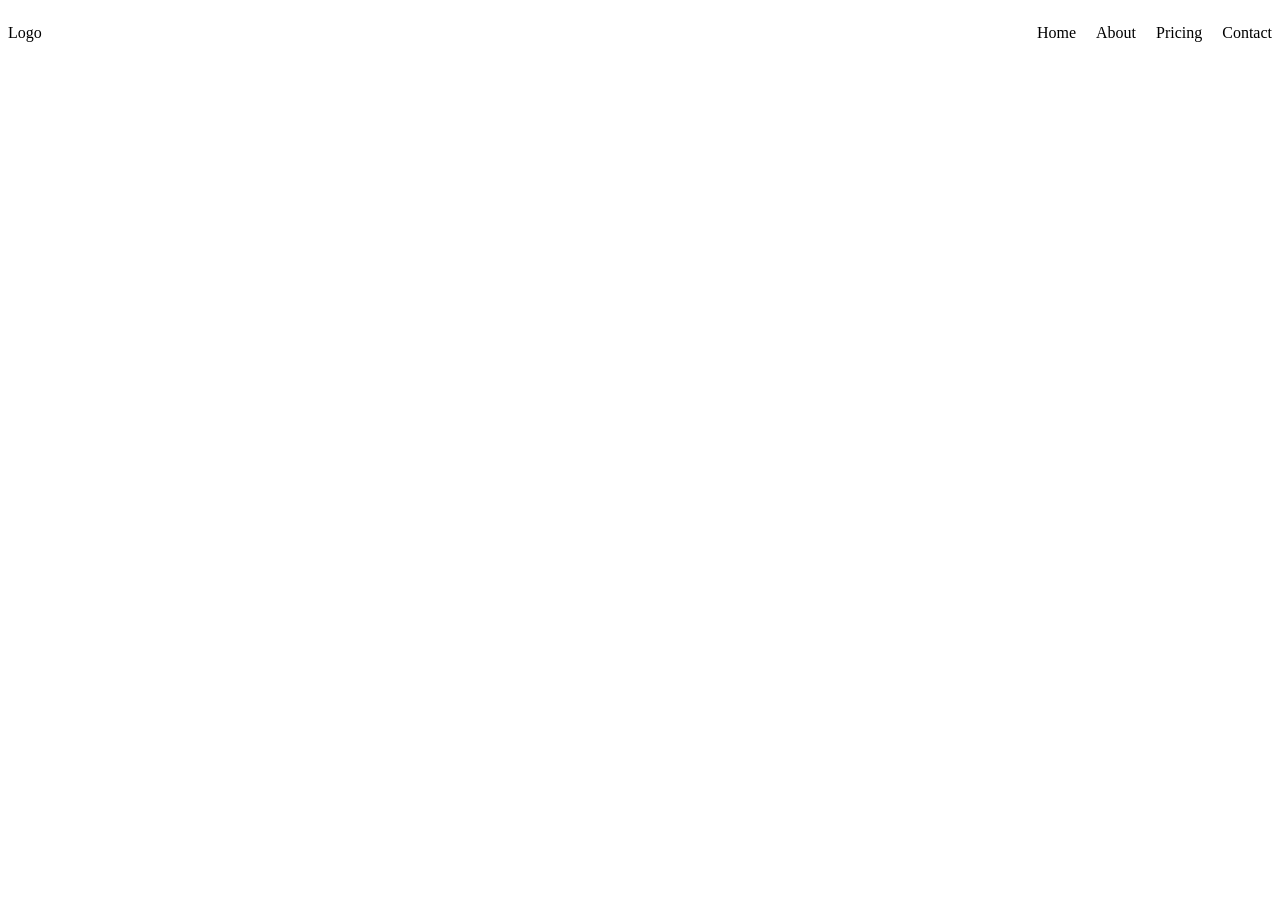
==== CSSPractice/PreviousEval.html @ cdec08fc "Navbar design with mobile and desktop resizing adaptation" ====
<!DOCTYPE html>
<html lang="en">

<head>
    <meta charset="UTF-8">
    <meta name="viewport" content="width=device-width, initial-scale=1.0">
    <title> Previous Evaluation </title>
    <link rel="stylesheet" href="css/previousEval.css">
</head>

<body>

    <nav class="navbar-desktop">
        <div class="logo"> Logo</div>
        <ul class="list-items-desktop">
            <li> Home </li>
            <li> About </li>
            <li> Pricing </li>
            <li> Contact </li>
        </ul>
    </nav>

    <nav class="navbar-mobile">
        <div class="logo"> Logo </div>
        <div id="hamburger-icon" class="hambuger-icon">☰</div>
        <ul class="list-items-mobile" id="mobile-menu-items">
            <li> Home </li>
            <li> About </li>
            <li> Pricing </li>
            <li> Contact </li>
        </ul>

    </nav>

    <script>
        const hamburgerIcon = document.getElementById('hamburger-icon');
        const mobileMenuItems = document.getElementById('mobile-menu-items');
        hamburgerIcon.onclick = function () {
            mobileMenuItems.classList.toggle('active');
        };
    </script>
</body>

</html>
---- CSSPractice/css/previousEval.css ----
.navbar-mobile {
        justify-content: space-between;
        display: flex;
        background-color:chocolate;
    }

    .list-items-mobile {
        display: none;
        gap: 10px;
        list-style: none;
    }

    .list-items-mobile.active {
        display: grid;
        gap: 10px;
        list-style: none;
    }

    .navbar-desktop {
        display: none;
    }



/*for screens wider than 780*/
@media (min-width: 768px) {
    .navbar-desktop {
        background-color:cholocate;
        display: flex;
        justify-content: space-between;
        align-items: center;
    }

    .list-items-desktop {
        display: flex;
        gap: 20px;
        list-style:none;
    }

    .navbar-mobile {
        display: none;
    }

    .list-items-mobile {
        display: none;
    }

    .hamburger-icon {
        display: flex;

    }

}
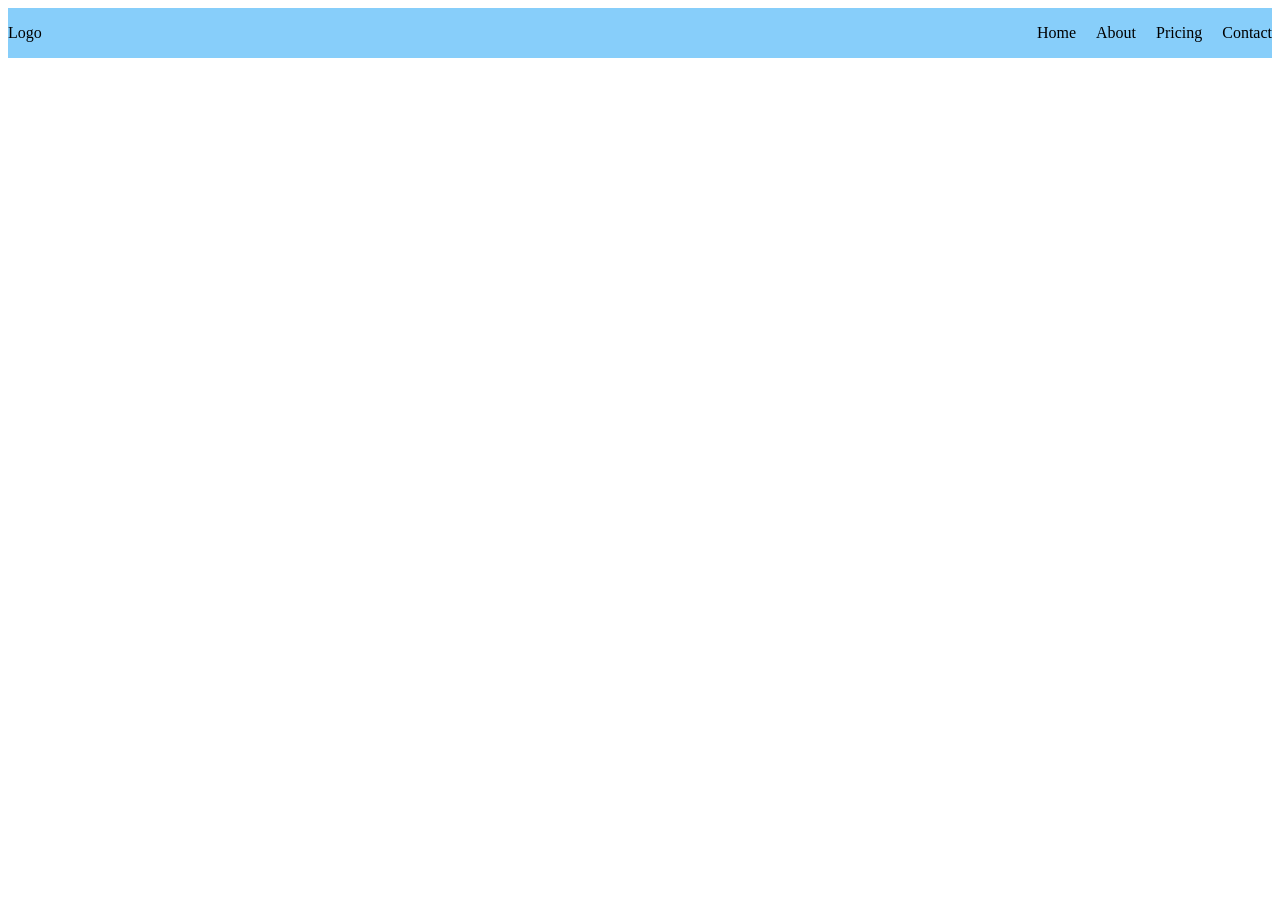
==== commit 022a077d: "Removing scripting logic" ====
--- a/CSSPractice/PreviousEval.html
+++ b/CSSPractice/PreviousEval.html
@@ -6,6 +6,7 @@
     <meta name="viewport" content="width=device-width, initial-scale=1.0">
     <title> Previous Evaluation </title>
     <link rel="stylesheet" href="css/previousEval.css">
+    <script src="scripts/nav.js"></script> 
 </head>
 
 <body>
@@ -29,16 +30,8 @@
             <li> Pricing </li>
             <li> Contact </li>
         </ul>
-
     </nav>
 
-    <script>
-        const hamburgerIcon = document.getElementById('hamburger-icon');
-        const mobileMenuItems = document.getElementById('mobile-menu-items');
-        hamburgerIcon.onclick = function () {
-            mobileMenuItems.classList.toggle('active');
-        };
-    </script>
 </body>
 
-</html>+</html>
--- a/CSSPractice/css/previousEval.css
+++ b/CSSPractice/css/previousEval.css
@@ -1,32 +1,48 @@
+.navbar-mobile {
+    display: flex;
+    justify-content: space-between;
+    align-items: center; /* Keeps logo and burger vertically centered */
+    background-color: lightskyblue;
+    padding: 10px 20px;
+    position:relative; /* CRITICAL: Acts as an anchor for the menu */
+}
 
-.navbar-mobile {
-        justify-content: space-between;
-        display: flex;
-        background-color:chocolate;
-    }
+.list-items-mobile {
+    display: none;
+}
 
-    .list-items-mobile {
-        display: none;
-        gap: 10px;
-        list-style: none;
-    }
+.list-items-mobile.active {
+    display: grid;
+    gap: 20px;
+    list-style: none;
+    background-color:white;
+    border-style:groove;
+    border: 2px solid lightskyblue;
+    
+    
+    position:absolute;
+    top: 100%;          /* Sits directly below the navbar */
+    right: 0;           /* Keeps the menu items to the right side */
+    width: auto%;       /* Covers the full width of the screen */
+    padding: 20px;
+    z-index: 10;        /* Ensures it stays on top of other content */
+}
 
-    .list-items-mobile.active {
-        display: grid;
-        gap: 10px;
-        list-style: none;
-    }
+.hamburger-icon {
+    position: absolute;
+    right: 0px;
+}
 
-    .navbar-desktop {
-        display: none;
-    }
+.navbar-desktop {
+    display: none;
+}
 
 
 
-/*for screens wider than 780*/
+/*for screens wider than 768px*/
 @media (min-width: 768px) {
     .navbar-desktop {
-        background-color:cholocate;
+        background-color: lightskyblue;
         display: flex;
         justify-content: space-between;
         align-items: center;
@@ -35,7 +51,7 @@
     .list-items-desktop {
         display: flex;
         gap: 20px;
-        list-style:none;
+        list-style: none;
     }
 
     .navbar-mobile {
@@ -48,7 +64,6 @@
 
     .hamburger-icon {
         display: flex;
-
     }
 
-}+}
